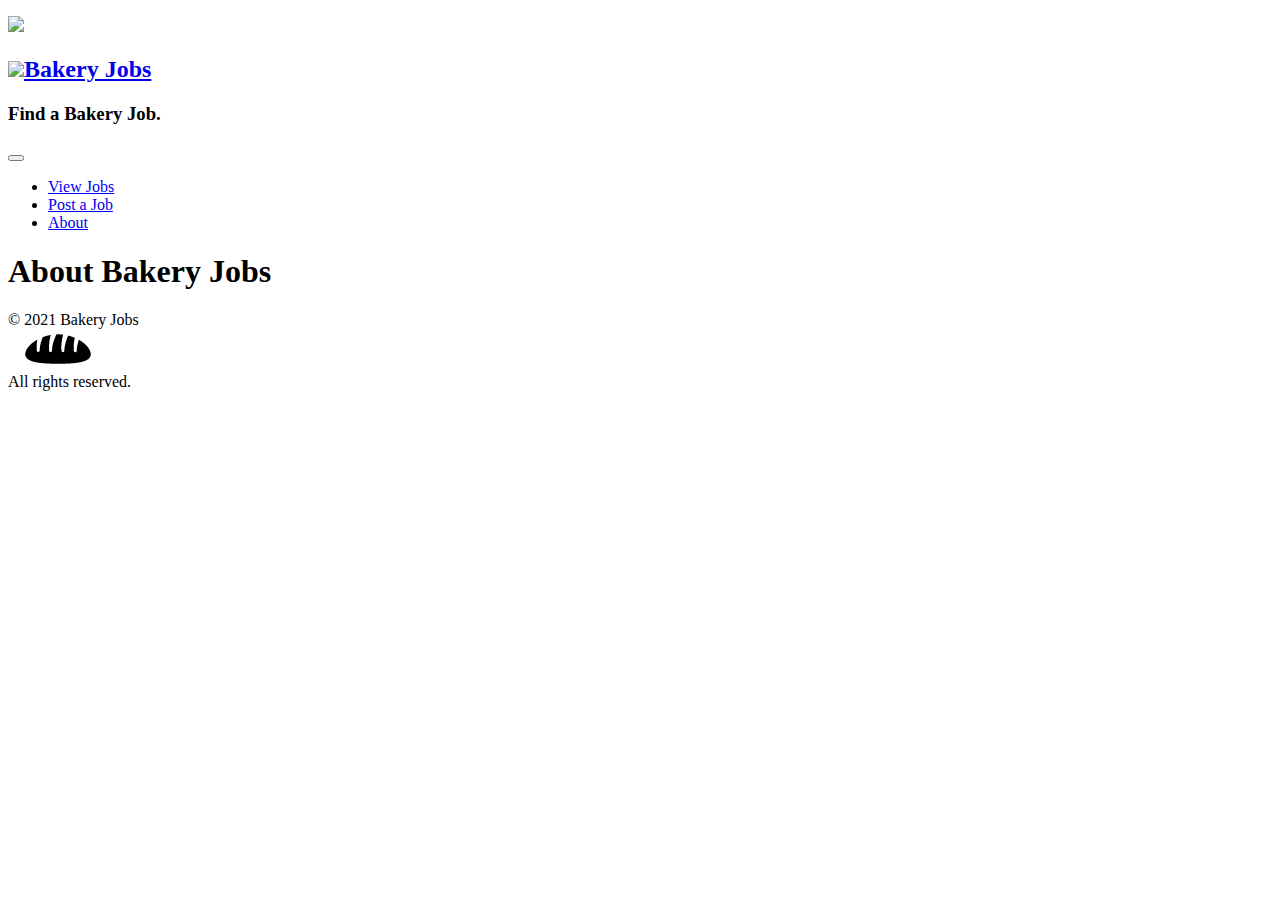
==== about/index.html @ 22b36fb0 "Generate site" ====
<!doctype html>
<html lang="en">
  <head>
    <!-- Required meta tags -->
    <meta charset="utf-8">
    <meta name="viewport" content="width=device-width, initial-scale=1">

    <link rel="preconnect" href="https://fonts.gstatic.com">
    <link href="https://fonts.googleapis.com/css2?family=Montserrat:wght@100;400&display=swap" rel="stylesheet"> 

    <!-- Bootstrap CSS -->
    <link href="https://cdn.jsdelivr.net/npm/bootstrap@5.0.1/dist/css/bootstrap.min.css" rel="stylesheet" integrity="sha384-+0n0xVW2eSR5OomGNYDnhzAbDsOXxcvSN1TPprVMTNDbiYZCxYbOOl7+AMvyTG2x" crossorigin="anonymous">
    <link href="https://bakeryjobs.net/theme/css/theme.css" rel="stylesheet">
    <title>About Bakery Jobs | Bakery Jobs</title>
  </head>
  <body>
    <div class="masthead">
      <div class="header-image">
        <p>
          <img src="https://bakeryjobs.net/theme/images/header_image.jpeg">
        </p>
      </div>
      <div class='container'>
        <h2 class='site-title'><a href="https://bakeryjobs.net/"><img class="me-3" src="https://bakeryjobs.net/theme/images/logo.svg">Bakery Jobs</a></h2>
        <h3 class='site-description mt-4'>Find a Bakery Job.</h3>
      </div>
    </div>
    <nav class="mb-4 navbar navbar-expand-sm bg-light navbar-light">
      <div class="container-fluid">
        <button class="navbar-toggler" type="button" data-bs-toggle="collapse" data-bs-target="#navbarNav" aria-controls="navbarNav" aria-expanded="false" aria-label="Toggle navigation">
          <span class="navbar-toggler-icon"></span>
        </button>
        <div class="collapse navbar-collapse" id="navbarNav">
            <ul class="navbar-nav">
            <li class="ms-3 nav-item">
                <a class="nav-link" href="https://bakeryjobs.net/jobs">View Jobs</a>
            </li>
            <li class="ms-3 nav-item">
                <a class="nav-link" href="https://bakeryjobs.net/hire-a-baker">Post a Job</a>
            </li>
            <li class="ms-3 nav-item">
              <a class="nav-link" href="https://bakeryjobs.net/about">About</a>
            </li>
          </ul>
        </div>
      </div>
    </nav>
    <div class="container">
<section id="content">
    <article>
        <header><h1 class="display-2">About Bakery Jobs</h1></header>
        <div class="row">
            
        </div>
    </article>
</section>
    </div>
    <footer>
      <div class="container-flex border-top row align-items-center p-5 bg-light mt-3">
        <div class="col-md-4 text-center">© 2021 Bakery Jobs</div>
        <div class="col-md-4 text-center"><a href=""><img src="/theme/images/logo_black_thumb.png" alt="Bakery Jobs logo" title="Bakery Jobs"></a></div>
        <div class="col-md-4 text-center">All rights reserved.</div>
      </div>
    </footer>
    <script src="https://cdn.jsdelivr.net/npm/bootstrap@5.0.1/dist/js/bootstrap.bundle.min.js" integrity="sha384-gtEjrD/SeCtmISkJkNUaaKMoLD0//ElJ19smozuHV6z3Iehds+3Ulb9Bn9Plx0x4" crossorigin="anonymous"></script>
    <script data-host="https://microanalytics.io" data-dnt="false" src="https://microanalytics.io/js/script.js" id="ZwSg9rf6GA" async defer></script>
  </body>
</html>
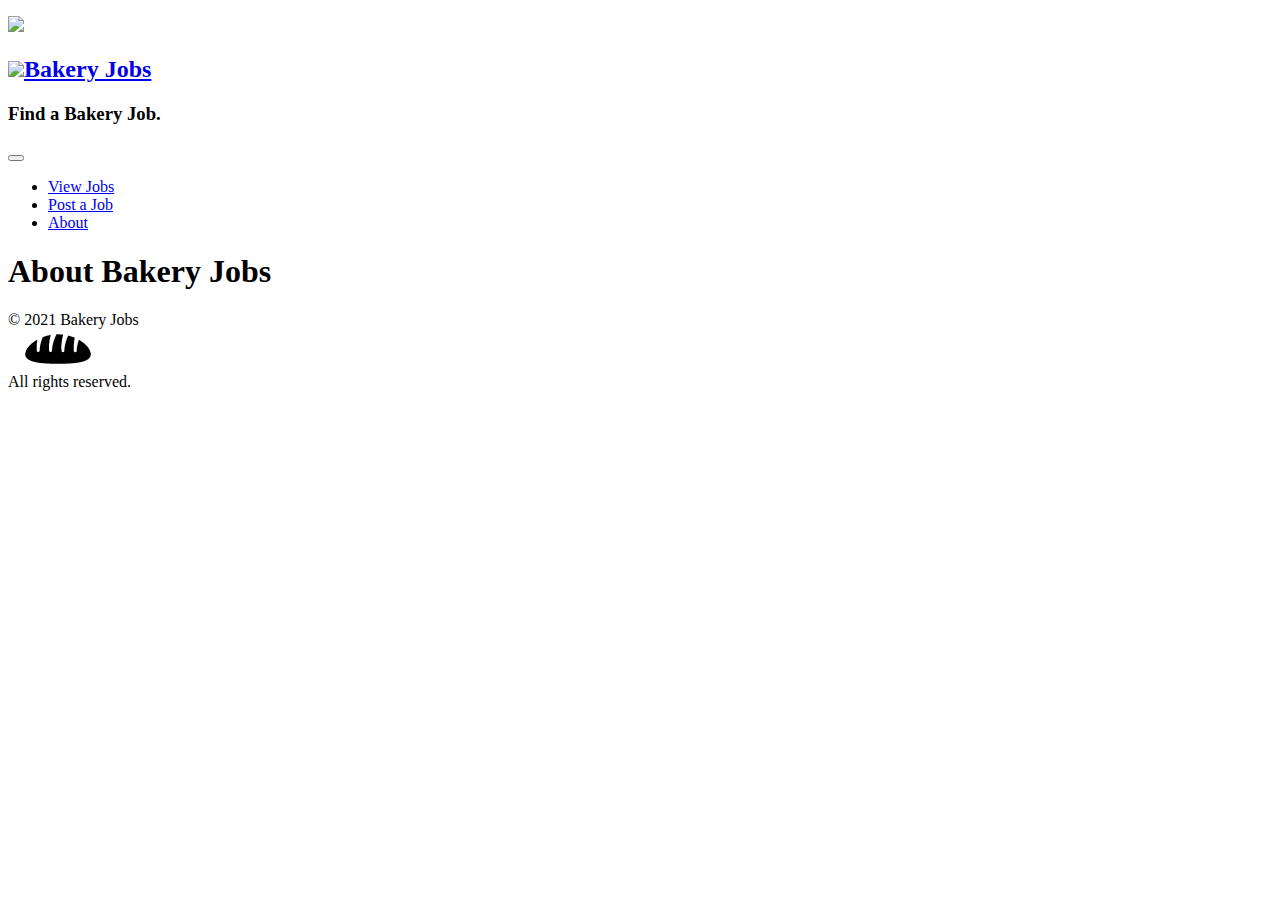
==== commit 1c3755ee: "Generate site" ====
--- a/about/index.html
+++ b/about/index.html
@@ -8,8 +8,6 @@
     <link rel="preconnect" href="https://fonts.gstatic.com">
     <link href="https://fonts.googleapis.com/css2?family=Montserrat:wght@100;400&display=swap" rel="stylesheet"> 
 
-    <!-- Bootstrap CSS -->
-    <link href="https://cdn.jsdelivr.net/npm/bootstrap@5.0.1/dist/css/bootstrap.min.css" rel="stylesheet" integrity="sha384-+0n0xVW2eSR5OomGNYDnhzAbDsOXxcvSN1TPprVMTNDbiYZCxYbOOl7+AMvyTG2x" crossorigin="anonymous">
     <link href="https://bakeryjobs.net/theme/css/theme.css" rel="stylesheet">
     <title>About Bakery Jobs | Bakery Jobs</title>
   </head>
@@ -45,7 +43,8 @@
         </div>
       </div>
     </nav>
-    <div class="container">
+    <main>
+      <div class="container">
 <section id="content">
     <article>
         <header><h1 class="display-2">About Bakery Jobs</h1></header>
@@ -54,9 +53,10 @@
         </div>
     </article>
 </section>
-    </div>
-    <footer>
-      <div class="container-flex border-top row align-items-center p-5 bg-light mt-3">
+      </div>
+    </main>
+    <footer class="footer mt-auto py-3">
+      <div class="container-flex border-top row align-items-center p-5 bg-light w-100">
         <div class="col-md-4 text-center">© 2021 Bakery Jobs</div>
         <div class="col-md-4 text-center"><a href=""><img src="/theme/images/logo_black_thumb.png" alt="Bakery Jobs logo" title="Bakery Jobs"></a></div>
         <div class="col-md-4 text-center">All rights reserved.</div>
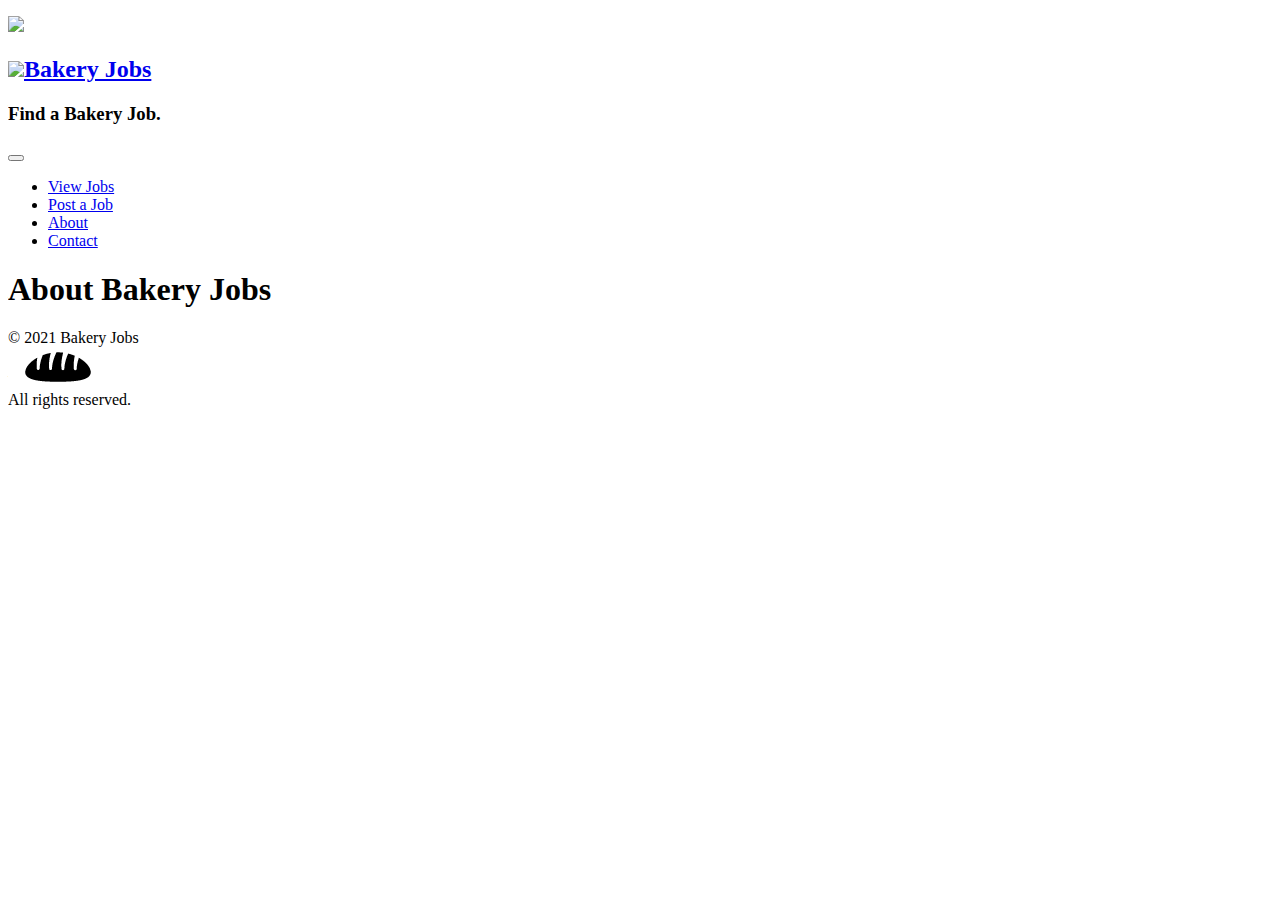
==== commit bc4e8d9b: "Generate site" ====
--- a/about/index.html
+++ b/about/index.html
@@ -39,6 +39,9 @@
             <li class="ms-3 nav-item">
               <a class="nav-link" href="https://bakeryjobs.net/about">About</a>
             </li>
+            <li class="ms-3 nav-item">
+              <a class="nav-link" href="https://bakeryjobs.net/contact">Contact</a>
+            </li>
           </ul>
         </div>
       </div>
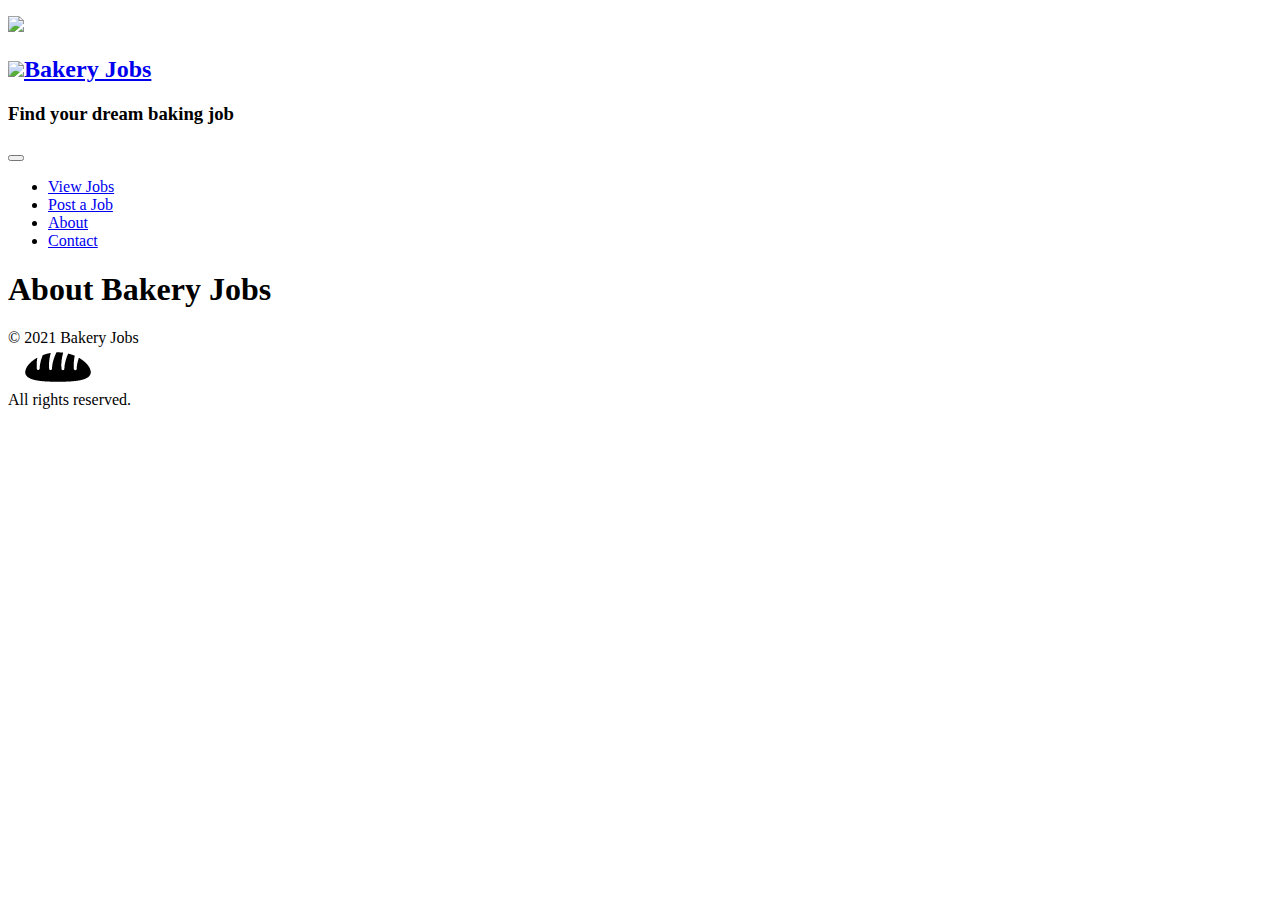
==== commit 85304d32: "Generate site" ====
--- a/about/index.html
+++ b/about/index.html
@@ -20,7 +20,7 @@
       </div>
       <div class='container'>
         <h2 class='site-title'><a href="https://bakeryjobs.net/"><img class="me-3" src="https://bakeryjobs.net/theme/images/logo.svg">Bakery Jobs</a></h2>
-        <h3 class='site-description mt-4'>Find a Bakery Job.</h3>
+        <h3 class='site-description mt-4'>Find your dream baking job</h3>
       </div>
     </div>
     <nav class="mb-4 navbar navbar-expand-sm bg-light navbar-light">
